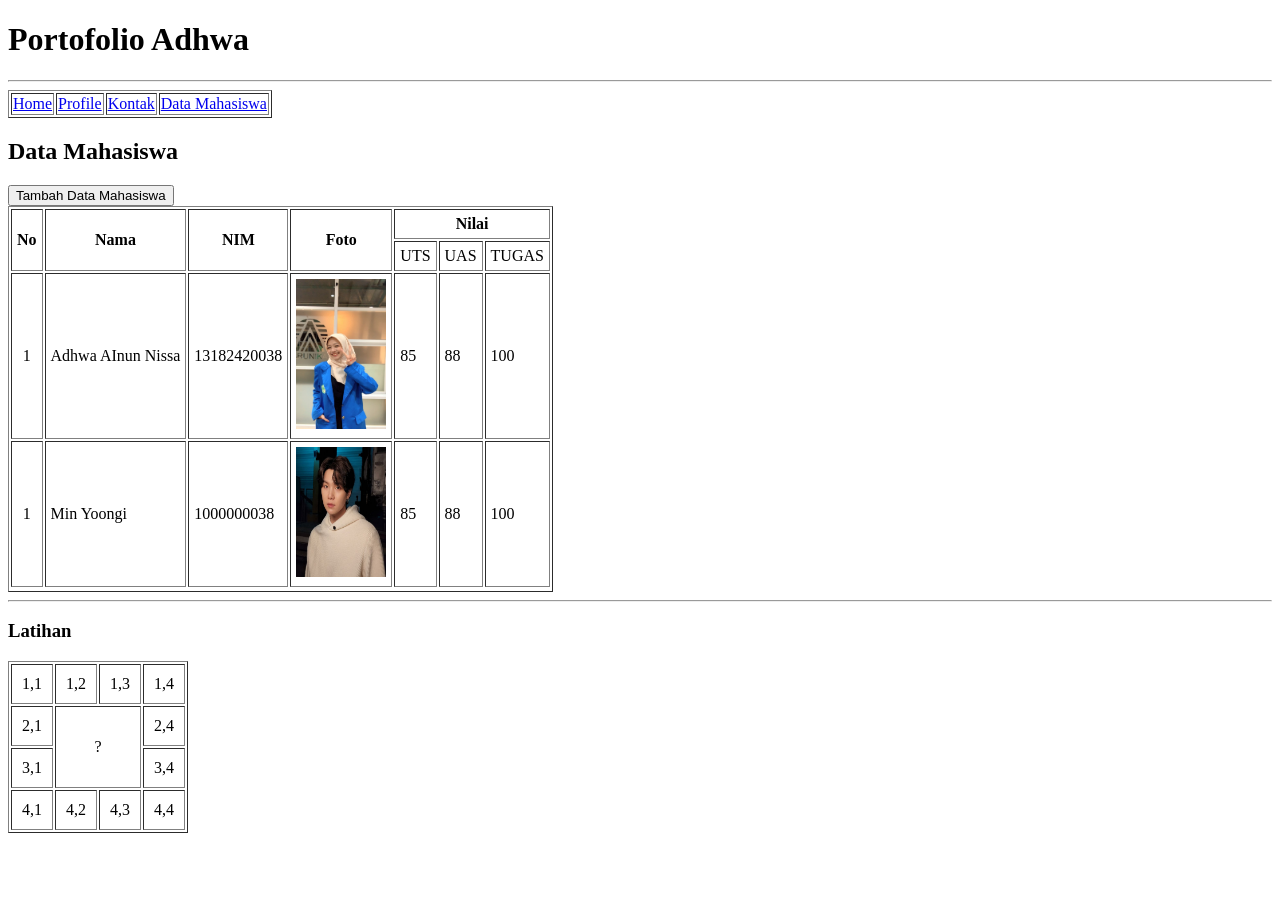
==== DataMahasiswa.Html @ 006ebd15 "Modified DataMahasiswa dan add Inputdata" ====
<!DOCTYPE html>
<html lang="en">
<head>
    <meta charset="UTF-8">
    <meta name="viewport" content="width=device-width, initial-scale=1.0">
    <title>Data Mahasiswa</title>
</head>
<body>
     <H1> Portofolio Adhwa</H1>
    <hr/>
    <table border="1" cellspacing="" cellpading=""> 
        <tr>
            <td>
            <a href="index.html">Home</a>
            </td>
            <td>
                <a href="Profil.Html">Profile</a>
            </td>
            <td>
            <a href="Kontak.html">Kontak</a>
        </td>
            <td>
                <a href="DataMahasiswa.Html">Data Mahasiswa</a>
            </td>
            </td>
        </tr>
    </table>
    <h2>Data Mahasiswa</h2>
    <a href="Inputdata.html">
        <button>Tambah Data Mahasiswa</button>
    </a> 
   
        <TABLE border="1" cellpadding="5px">
            <tr>
                <th  rowspan="2" align="center">No</th>
                <th rowspan="2" align="center">Nama</th>
                <th rowspan="2" align="center">NIM</th>
                <th rowspan="2" align="center">Foto</th>
                <th colspan="3" align="center">Nilai</th>
               
                <!-- <td>Baris 1, kolom 2</td> -->
            </tr>
            <tr>
                <td align="center">UTS</td>
                 <td align="center">UAS</td>
                  <td align="center">TUGAS</td>
            </tr>
            <tr>
                <td align="center">1</td>
                <td>Adhwa AInun Nissa</td>
                <td>13182420038</td>
                <td><img src="assets/FotoAdhwa.jpeg" alt="Foto Adhwa" width="90" height="150"></td>
                <td>85</td>
                <td>88</td>
                <td>100</td>
            </tr>
            <tr>
                <td align="center">1</td>
                <td>Min Yoongi</td>
                <td>1000000038</td>
                <td><img src="assets/Yoongi.png" alt="Foto Yoongi" width="90" height="130"></td>
                <td>85</td>
                <td>88</td>
                <td>100</td>
            </tr>
        <tr>
        </table>
               </TABLE>
        <hr>
        <h3>Latihan</h3>
        <table border="1" cellpading="0" cellpadding="10px">
            <tr>
                <td>1,1</td>
                <td>1,2</td>
                <td>1,3</td>
                <td>1,4</td>
            </tr>
            <tr>
                <td>2,1</td>
                <td colspan="2" rowspan="2" align="center">?</td>
                <td>2,4</td>
            <tr>
                <td>3,1</td>
                <td>3,4</td>
            </tr>    
                <tr>
                <td>4,1</td>
                <td>4,2</td>
                <td>4,3</td>
                <td>4,4</td>
            </tr>
            </tr>
        </table>

</body>
</html>
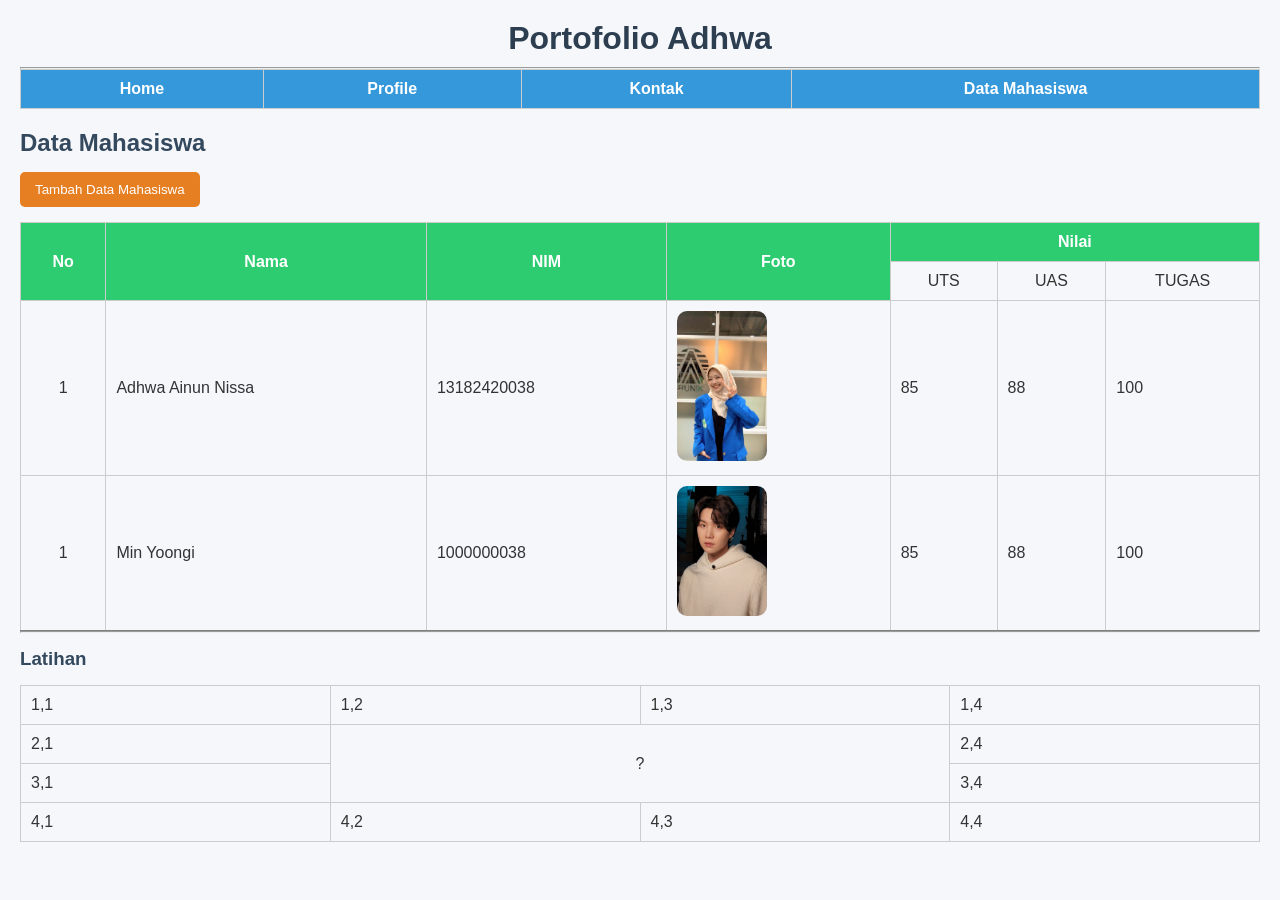
==== commit ac9358ca: "update halaman portofolio & assets" ====
--- a/DataMahasiswa.Html
+++ b/DataMahasiswa.Html
@@ -4,35 +4,31 @@
     <meta charset="UTF-8">
     <meta name="viewport" content="width=device-width, initial-scale=1.0">
     <title>Data Mahasiswa</title>
+
+     <link rel="stylesheet" href="assets/style.css">
 </head>
 <body>
      <H1> Portofolio Adhwa</H1>
     <hr/>
+
+    <!-- Navbar -->
     <table border="1" cellspacing="" cellpading=""> 
         <tr>
-            <td>
-            <a href="index.html">Home</a>
-            </td>
-            <td>
-                <a href="Profil.Html">Profile</a>
-            </td>
-            <td>
-            <a href="Kontak.html">Kontak</a>
-        </td>
-            <td>
-                <a href="DataMahasiswa.Html">Data Mahasiswa</a>
-            </td>
-            </td>
+            <td><a href="index.html">Home</a></td>
+            <td><a href="Profil.Html">Profile</a></td>
+            <td><a href="Kontak.html">Kontak</a></td>
+            <td><a href="DataMahasiswa.Html">Data Mahasiswa</a></td>
         </tr>
     </table>
+
     <h2>Data Mahasiswa</h2>
     <a href="Inputdata.html">
         <button>Tambah Data Mahasiswa</button>
     </a> 
    
-        <TABLE border="1" cellpadding="5px">
+        <table class="tabel-mahasiswa" border="1" cellpadding="5px">
             <tr>
-                <th  rowspan="2" align="center">No</th>
+                <th rowspan="2" align="center">No</th>
                 <th rowspan="2" align="center">Nama</th>
                 <th rowspan="2" align="center">NIM</th>
                 <th rowspan="2" align="center">Foto</th>
@@ -42,14 +38,14 @@
             </tr>
             <tr>
                 <td align="center">UTS</td>
-                 <td align="center">UAS</td>
-                  <td align="center">TUGAS</td>
+                <td align="center">UAS</td>
+                <td align="center">TUGAS</td>
             </tr>
             <tr>
                 <td align="center">1</td>
-                <td>Adhwa AInun Nissa</td>
+                <td>Adhwa Ainun Nissa</td>
                 <td>13182420038</td>
-                <td><img src="assets/FotoAdhwa.jpeg" alt="Foto Adhwa" width="90" height="150"></td>
+                <td><img src="assets/images/FotoAdhwa.jpeg" alt="Foto Adhwa" width="90" height="150"></td>
                 <td>85</td>
                 <td>88</td>
                 <td>100</td>
@@ -58,7 +54,7 @@
                 <td align="center">1</td>
                 <td>Min Yoongi</td>
                 <td>1000000038</td>
-                <td><img src="assets/Yoongi.png" alt="Foto Yoongi" width="90" height="130"></td>
+                <td><img src="assets/images/Yoongi.png" alt="Foto Yoongi" width="90" height="130"></td>
                 <td>85</td>
                 <td>88</td>
                 <td>100</td>
@@ -66,6 +62,8 @@
         <tr>
         </table>
                </TABLE>
+
+        <!-- latihan -->
         <hr>
         <h3>Latihan</h3>
         <table border="1" cellpading="0" cellpadding="10px">
@@ -89,7 +87,6 @@
                 <td>4,3</td>
                 <td>4,4</td>
             </tr>
-            </tr>
         </table>
 
 </body>
--- a/assets/style.css
+++ b/assets/style.css
@@ -0,0 +1,119 @@
+/* RESET */
+* {
+    margin: 0;
+    padding: 0;
+    box-sizing: border-box;
+}
+
+/* BODY */
+body {
+    font-family: Arial, sans-serif;
+    background-color: #f5f7fa;
+    color: #333;
+    padding: 20px;
+}
+
+/* JUDUL */
+h1 {
+    text-align: center;
+    margin-bottom: 10px;
+    color: #2c3e50;
+}
+
+h2, h3 {
+    margin: 15px 0;
+    color: #34495e;
+}
+
+/* NAVBAR */
+table:first-of-type {
+    margin: 0 auto;
+    margin-bottom: 20px;
+    border-collapse: collapse;
+}
+
+table:first-of-type td {
+    padding: 10px 20px;
+    background-color: #3498db;
+    text-align: center;
+}
+
+table:first-of-type a {
+    text-decoration: none;
+    color: white;
+    font-weight: bold;
+    display: block; 
+}
+
+table:first-of-type td:hover {
+    background-color: #2980b9;
+}
+
+/* TABEL DATA */
+table {
+    width: 100%;
+    border-collapse: collapse;
+    margin-top: 15px;
+}
+
+th, td {
+    border: 1px solid #ccc;
+    padding: 10px;
+}
+
+/* HEADER DEFAULT */
+
+th {
+    background-color: #2ecc71;
+    color: white;
+    text-align: center;
+}
+
+
+/* GAMBAR */
+img {
+    border-radius: 10px;
+    object-fit: cover;
+}
+
+/* BUTTON */
+button {
+    padding: 10px 15px;
+    background-color: #e67e22;
+    border: none;
+    color: white;
+    border-radius: 5px;
+    cursor: pointer;
+}
+
+button:hover {
+    background-color: #d35400;
+}
+
+/* FORM */
+form table {
+    width: auto;
+    margin-top: 10px;
+}
+
+input {
+    padding: 5px;
+    border-radius: 5px;
+    border: 1px solid #ccc;
+}
+
+/* LIST */
+ul {
+    margin-top: 10px;
+    margin-left: 20px;
+}
+
+li {
+    margin-bottom: 5px;
+}
+
+/* PARAGRAF */
+p {
+    margin-top: 10px;
+    line-height: 1.6;
+}
